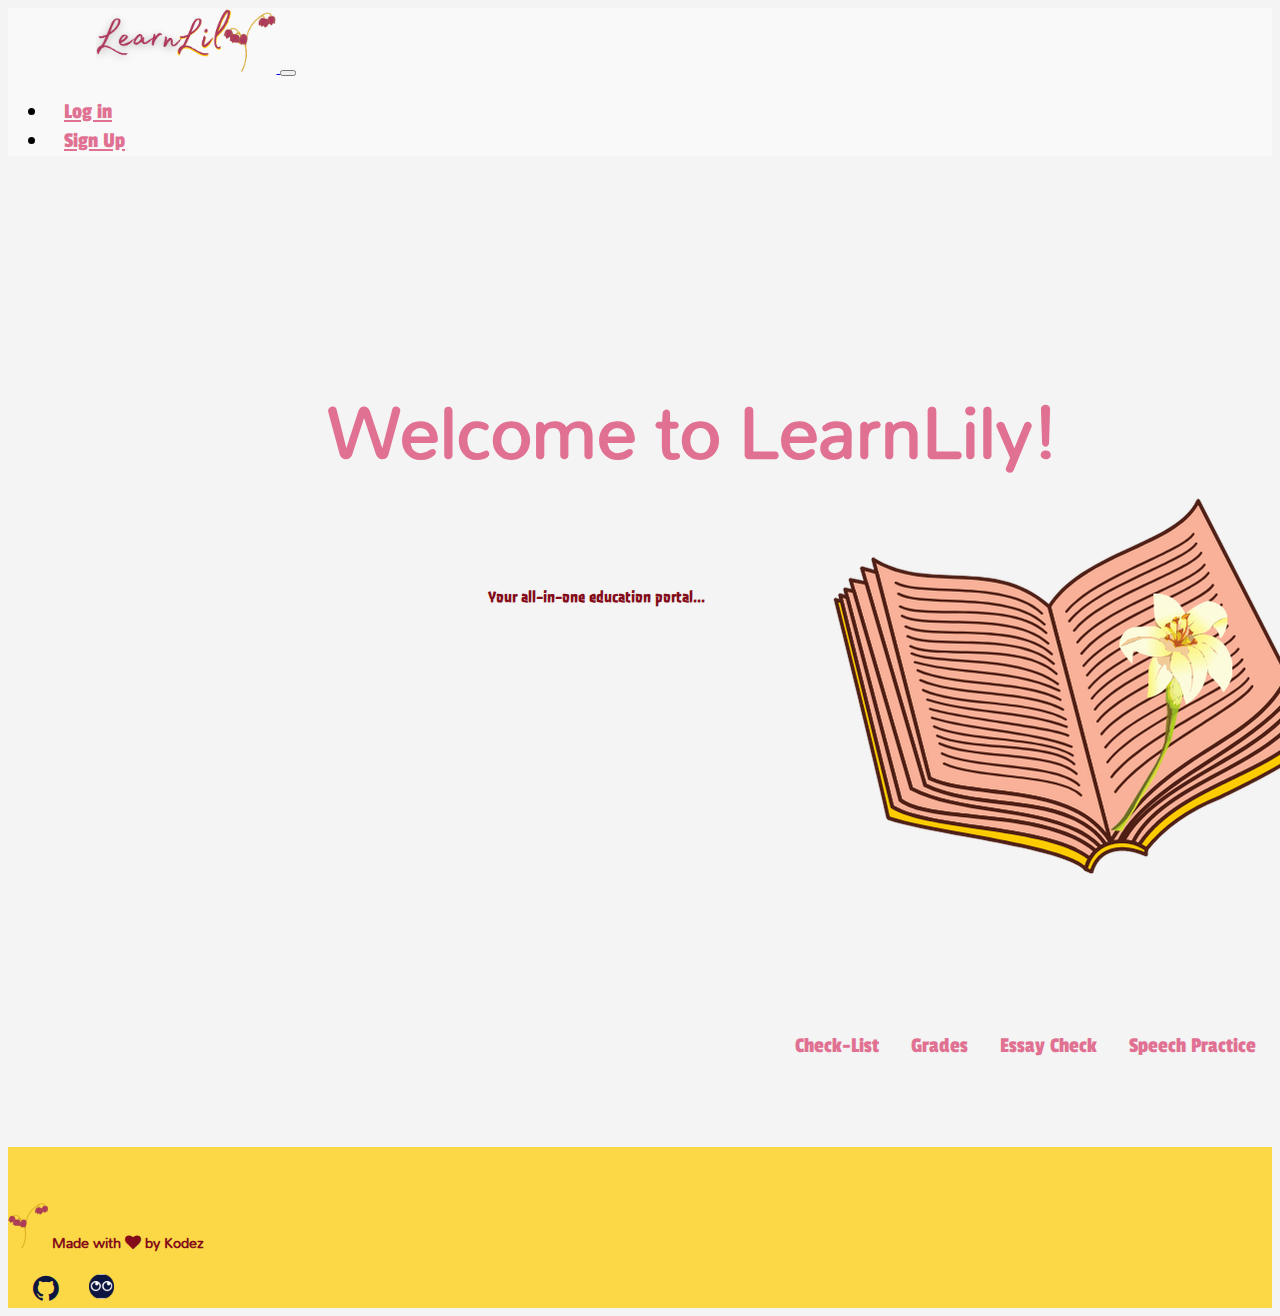
==== index.html @ df014dac "update1.0" ====
<!DOCTYPE html>
<html lang="en">
    <head>
        <!-- Required meta tags -->
        <meta charset="utf-8">
        <meta name="viewport" content="width=device-width, initial-scale=1">
        <meta http-equiv="X-UA-Compatible" content="IE=edge">
    
        <!-- Bootstrap CSS -->
        <link href="https://cdn.jsdelivr.net/npm/bootstrap@5.0.0-beta2/dist/css/bootstrap.min.css" rel="stylesheet" integrity="sha384-BmbxuPwQa2lc/FVzBcNJ7UAyJxM6wuqIj61tLrc4wSX0szH/Ev+nYRRuWlolflfl" crossorigin="anonymous">
    
        <!-- FA CSS -->
        <link href="https://cdnjs.cloudflare.com/ajax/libs/font-awesome/5.10.2/css/all.css" rel="stylesheet">
    
        <!-- Favicon -->
        <link rel="shortcut icon" href="img/favicon.png" type="image/png">
        
        <!-- font-awesome -->
        <link rel="stylesheet" href="https://cdnjs.cloudflare.com/ajax/libs/font-awesome/4.7.0/css/font-awesome.min.css"/>
    
        <!-- Custom CSS -->
        <link rel="stylesheet" href="css/style.css">

        <!-- WOW CSS -->
        <link rel="stylesheet" href="css/animate.css">
            
        <!-- Title of Page -->
        <title>LearnLily</title>
    </head>
    
    <body>

        <!-- Navbar -->
        <nav class="navbar navbar-expand-md navbar-light fixed-top" style="background-color: rgba(255, 255, 255, 0.47) !important;">
            <div class="container-fluid">
                <a class="navbar-brand" href="#">
                    <img src="img/logo.png" width="180" background= "white" text-indent= "-99999px" style="margin-left: 7%;">
                </a>
                <button class="navbar-toggler" type="button" data-bs-toggle="collapse" data-bs-target="#navbarNav" aria-controls="navbarNav" aria-expanded="false" aria-label="Toggle navigation">
                    <span class="navbar-toggler-icon"></span>
                </button>
                <div class="collapse navbar-collapse" id="navbarNav">
                    <ul class="navbar-nav">
                        <li class="nav-item">
                            <a class="nav-link" href="">Log in</a>
                        </li>

                        <li class="nav-item">
                            <a class="nav-link" aria-current="page" href="">Sign Up</a>
                        </li> 
                    </ul>
                </div>
            </div>
        </nav>

        <!-- Section -->
        <section>
            <div class="welcome-text">
                <h1>Welcome to LearnLily!</h1>
                <h4>Your all-in-one education portal...</h4>
            </div>
            <div class="welcome-page-image">
                <img src="/img/welcome.png" alt="Welcome Book">
            </div>
            <div class="website-options">
                <ul class="website-options-list">
                    <li class="options-item">
                        <a class="options-link" aria-current="page" href="">Check-List</a>
                    </li>

                    <li class="options-item">
                        <a class="options-link" aria-current="page" href="">Grades</a>
                    </li>

                    <li class="options-item">
                        <a class="options-link" aria-current="page" href="">Essay Check</a>
                    </li>

                    <li class="options-item">
                        <a class="options-link" aria-current="page" href="">Speech Practice</a>
                    </li>
                </ul>
            </div>
        </section>

        <!-- Footer -->
        <footer>
            <div class="container">
                <div class="row">
                    <div class="col-sm-10 footer-left">
                        <p>
                            <img src="img/favicon.png" style="width: 40px;">  
                            <span style="color: #840C1A; font-weight: 600;">
                                Made with <i class="fa fa-heart" aria-hidden="true"></i> by Kodez
                            </span>
                        </p>        
                    </div>
                    <div class="col-sm-2 footer-right">
                        <a class="footer-link" href="https://github.com/Swatilekha-Roy/LearnLily"><i class="fa fa-github" aria-hidden="true" style="font-size: 30px;"></i> </a>

                        <a class="footer-link" href="https://swatilekharoy.qoom.space/~/LearnLily"><img src="img/qoom.png" style="width: 25px;"></a>
                    </div>
                </div>
            </div>
        </footer>
  

        <!-- JQuery JS -->
        <script src="https://cdnjs.cloudflare.com/ajax/libs/jquery/3.6.0/jquery.js" integrity="sha512-n/4gHW3atM3QqRcbCn6ewmpxcLAHGaDjpEBu4xZd47N0W2oQ+6q7oc3PXstrJYXcbNU1OHdQ1T7pAP+gi5Yu8g==" crossorigin="anonymous"></script>
        
        <!-- Bootstrap JS -->
        <script src="https://cdn.jsdelivr.net/npm/@popperjs/core@2.9.1/dist/umd/popper.min.js" integrity="sha384-SR1sx49pcuLnqZUnnPwx6FCym0wLsk5JZuNx2bPPENzswTNFaQU1RDvt3wT4gWFG" crossorigin="anonymous"></script>
        <script src="https://cdn.jsdelivr.net/npm/bootstrap@5.0.0-beta3/dist/js/bootstrap.min.js" integrity="sha384-j0CNLUeiqtyaRmlzUHCPZ+Gy5fQu0dQ6eZ/xAww941Ai1SxSY+0EQqNXNE6DZiVc" crossorigin="anonymous"></script>
        
        <!-- Custom scripts -->    
        <script type="text/javascript" src="js/script.js"></script>

        <!-- WOW animations -->
        <script type="text/javascript" src="js/wow.min.js"></script>

        <script type="text/javascript">
            new WOW().init();
        </script>

    </body>
</html>
---- css/style.css ----
/* Body styles */
/* Fonts */
@import url('https://fonts.googleapis.com/css2?family=Passion+One&display=swap');
@import url('https://fonts.googleapis.com/css2?family=Mallanna&display=swap');
@import url('https://fonts.googleapis.com/css2?family=Passero+One&display=swap');

html {
    scroll-behavior: smooth;
}

body {
    font-family: 'Mallanna', sans-serif;
    background-color: #F4F4F4;
    text-align: justify;
}

h1,h2 {
    font-family: 'Mallanna', sans-serif;
    color: #E17192;
}

h3,h4,h5,h6 {
    color: #840C1A;
    font-family: 'Passero One', cursive;
}

@media only screen and (max-width: 500px) {
    .main-content {
        margin-left: 5%;
        margin-right: 5%;
    }
}


/* Navbar */
.navbar-nav {
    margin-left: auto;
}

.nav-link {
    color: #E17192 !important;
    font-family: 'Passion One', cursive;
    margin: auto 1rem;
    font-size: 1.4rem;
    font-weight: 400;
}

.nav-link:hover,.nav-link:focus,.nav-link:active {
    color: #BB1646 !important;
}

.nav-link-active {
    color: #BB1646 !important;
}

.navbar-toggler:focus,
.navbar-toggler:active,
.navbar-toggler-icon:focus {
    outline: none;
    box-shadow: none;
}

@media only screen and (max-width: 800px) {
    .nav-item {
        margin-top: 1%;
    }
}


/* Section */
.welcome-text{
    margin-left: 320px;
    margin-top: 200px;
    align-items: center;
}

.welcome-text h1{
    padding-bottom: 30px;
    font-size: 80px;
}

.welcome-text h4{
    margin-left: 160px;
}

.welcome-page-image{
    margin-left: 820px;
    position: relative;
    bottom: 130px;
}

.website-options {
    display: flex;
    flex-flow: row nowrap;
    align-items: center;
    justify-content: center;
}

.website-options-list {
    margin-left: auto;
    display: flex;
    flex-flow: row nowrap;
    align-items: center;
    justify-content: center;
}

.options-item {
    text-decoration: none;
    list-style-type: none;
}

.options-link {
    color: #E17192 !important;
    font-family: 'Passion One', cursive;
    margin: auto 1rem;
    font-size: 1.4rem;
    font-weight: 400;
    text-decoration: none;
}

.options-link:hover,.options-link:focus,.options-link:active {
    color: #BB1646 !important;
}

.options-link-active {
    color: #BB1646 !important;
}

@media only screen and (max-width: 800px) {
    .options-item {
        margin-top: 1%;
    }
}


/* Footer */
footer {
	margin-top: 70px;
	padding: 40px 0 0 0;
    background-color: #ffcc00b6;
	color: #840C1A;
	text-align: left;
}

.footer-right {
	text-align: left;
}

.footer-link {
    text-decoration: none;
    color: #0c1540;
    margin-left: 2%;
    font-weight: 600;
}

.footer-link:hover,.footer-link:active,.footer-link:focus {
    color: #0c1540;
}

@media only screen and (max-width: 768px) {
    .footer-right {
        margin-left: 2%;
        margin-bottom: 3%;
    }
}


/* Scroll to top arrow */
#return-to-top {
    position: fixed;
    bottom: 20px;
    left: 20px;
    background: #ffcc00b6;
    width: 50px;
    height: 50px;
    display: block;
    text-decoration: none;
    -webkit-border-radius: 35px;
    -moz-border-radius: 35px;
    border-radius: 35px;
    display: none;
    -webkit-transition: all 0.3s linear;
    -moz-transition: all 0.3s ease;
    -ms-transition: all 0.3s ease;
    -o-transition: all 0.3s ease;
    transition: all 0.3s ease;
}

#return-to-top i {
    color: #BB1646;
    margin: 0;
    position: relative;
    right: 16px;
    top: 13px;
    font-size: 19px;
    -webkit-transition: all 0.3s ease;
    -moz-transition: all 0.3s ease;
    -ms-transition: all 0.3s ease;
    -o-transition: all 0.3s ease;
    transition: all 0.3s ease;
}

#return-to-top:hover {
    background: #E17192;
}

#return-to-top:hover i {
    color: #BB1646;
    top: 5px;
}


/* Top content responsive */
.top-con {
    margin-top: 12%;
}

@media screen and (max-width: 1200px)
{
    .top-con {
        margin-top: 20%;
    }
}

@media screen and (max-width: 1200px)
{
    .top-con {
        margin-top: 30%;
    }
}
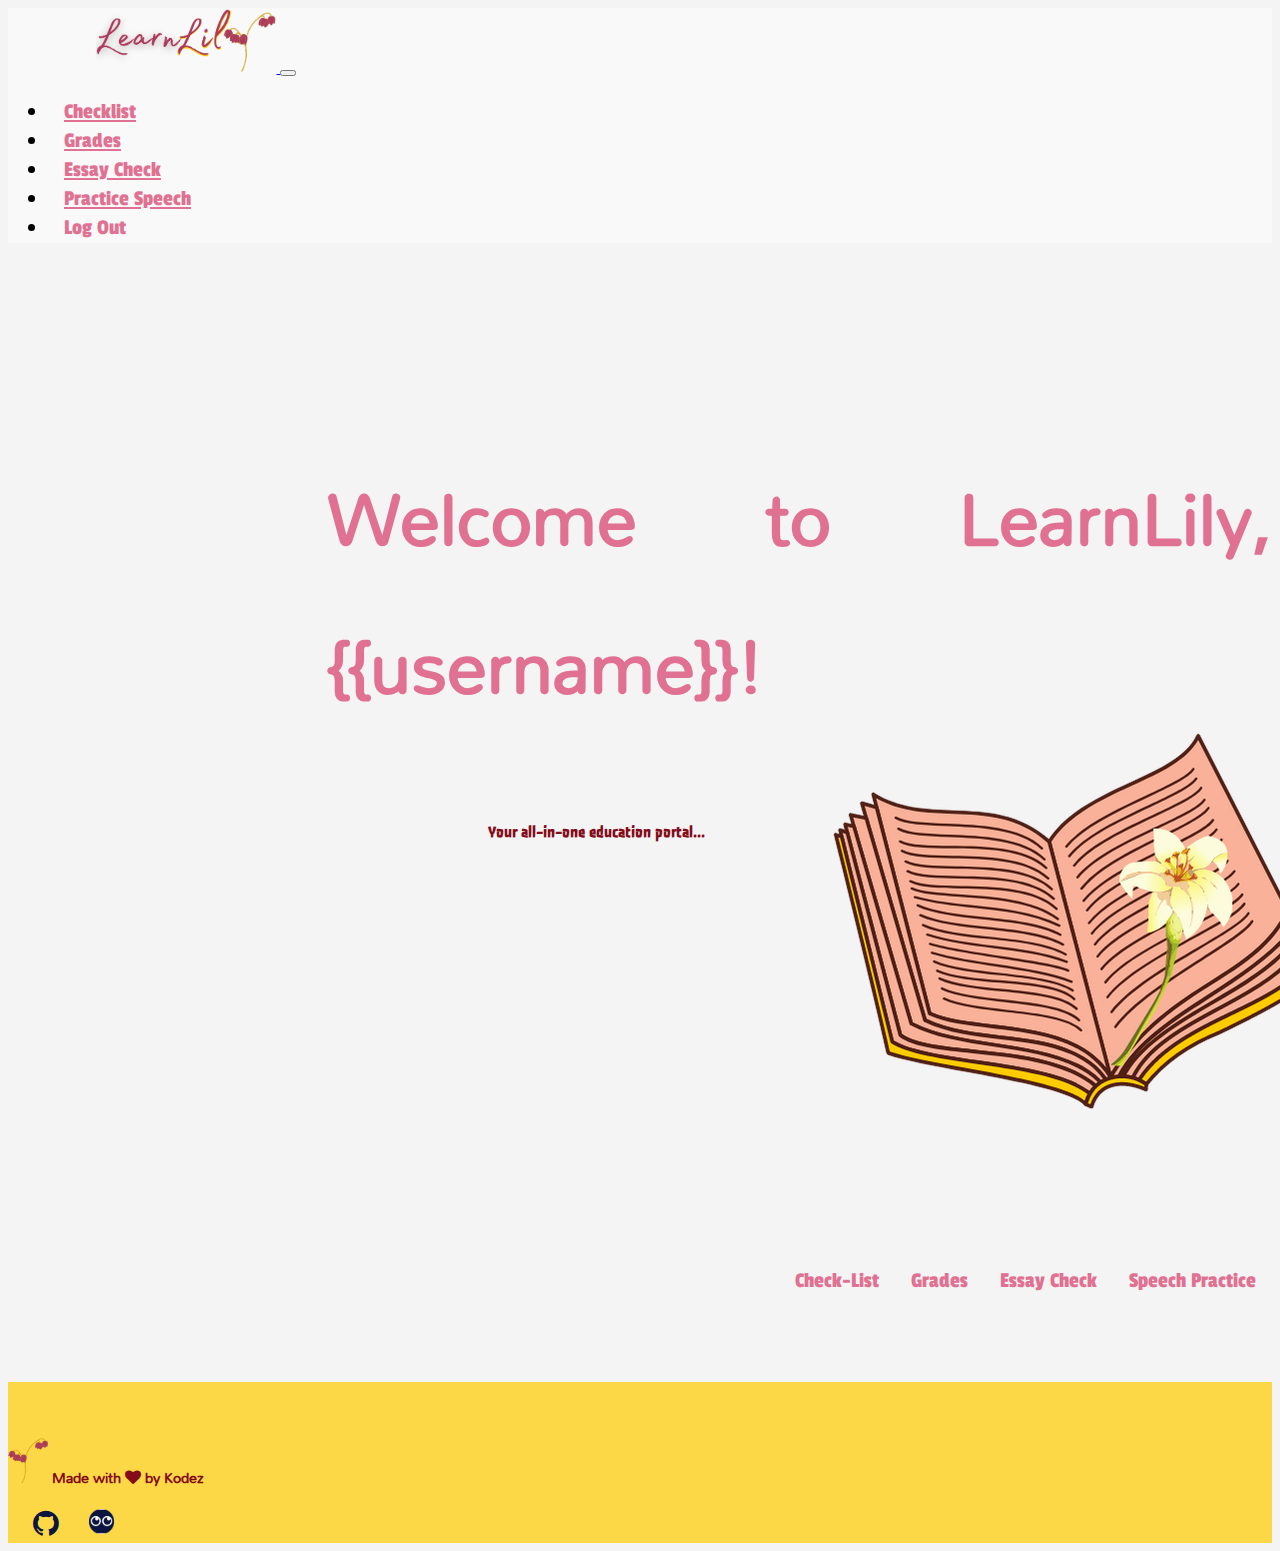
==== commit ca6c8f41: "Log in system added" ====
--- a/index.html
+++ b/index.html
@@ -41,13 +41,25 @@
                 </button>
                 <div class="collapse navbar-collapse" id="navbarNav">
                     <ul class="navbar-nav">
-                        <li class="nav-item">
-                            <a class="nav-link" href="">Log in</a>
+                    	<li class="nav-item">
+                            <a class="nav-link" href="checklist.html">Checklist</a>
                         </li>
 
                         <li class="nav-item">
-                            <a class="nav-link" aria-current="page" href="">Sign Up</a>
+                            <a class="nav-link" aria-current="page" href="grades.html">Grades</a>
                         </li> 
+
+                        <li class="nav-item">
+                            <a class="nav-link" aria-current="page" href="essay.html">Essay Check</a>
+                        </li> 
+
+                        <li class="nav-item">
+                            <a class="nav-link" aria-current="page" href="speech.html">Practice Speech</a>
+                        </li> 
+                        
+                        <li class="nav-item">
+                            <a class="nav-link" aria-current="page" onclick='logout()' style="cursor: pointer;">Log Out</a>
+                        </li>
                     </ul>
                 </div>
             </div>
@@ -56,11 +68,11 @@
         <!-- Section -->
         <section>
             <div class="welcome-text">
-                <h1>Welcome to LearnLily!</h1>
+                <h1>Welcome to LearnLily, {{username}}!</h1>
                 <h4>Your all-in-one education portal...</h4>
             </div>
             <div class="welcome-page-image">
-                <img src="/img/welcome.png" alt="Welcome Book">
+                <img src="img/welcome.png" alt="Welcome Book">
             </div>
             <div class="website-options">
                 <ul class="website-options-list">
@@ -123,4 +135,4 @@
         </script>
 
     </body>
-</html>
+</html>--- a/css/style.css
+++ b/css/style.css
@@ -132,6 +132,79 @@
     }
 }
 
+#checklist-text {
+    margin-top: 200px;
+    margin-left: 50px;
+}
+
+#checklist-page-image {
+    margin-left: 820px;
+    margin-top: 300px;
+}
+
+#reminder-button {
+    background-color: #BB1646;
+    border: none;
+    color: white;
+    padding: 15px 32px;
+    text-align: center;
+    text-decoration: none;
+    display: inline-block;
+    font-size: 22px;
+    font-family: 'Passero One', cursive;
+    margin: 4px 2px;
+    cursor: pointer;
+}
+
+#grade-text {
+    font-size: 100px;
+    margin-left: 485px;
+    margin-top: 150px;
+}
+
+#grades-table {
+    margin-left: 80px;
+    margin-top: 50px;
+}
+
+table {
+    font-family: 'Mallanna', sans-serif;
+    border-collapse: collapse;
+    width: 60%;
+  }
+  
+td, th {
+    border: 1px solid #dddddd;
+    text-align: center;
+    padding: 30px;
+  }
+
+th {
+    font-size: 22px;
+    color: #840C1A;
+}
+  
+tr:nth-child(even) {
+    background-color: #dddddd;
+  }
+
+#grades-page-image {
+    width: 30%;
+    margin-left: 888px;
+    margin-top: 300px;
+    position: relative;
+    bottom: 700px;
+}
+
+#essay-text {
+    margin-left: 50px;
+}
+
+#essay-page-image {
+    margin-left: 50px;
+    position: relative;
+    top: 200px;
+}
 
 /* Footer */
 footer {
@@ -228,3 +301,9 @@
         margin-top: 30%;
     }
 }
+
+
+/* Remove horizontal scroll */
+html {
+	overflow-x: hidden;
+}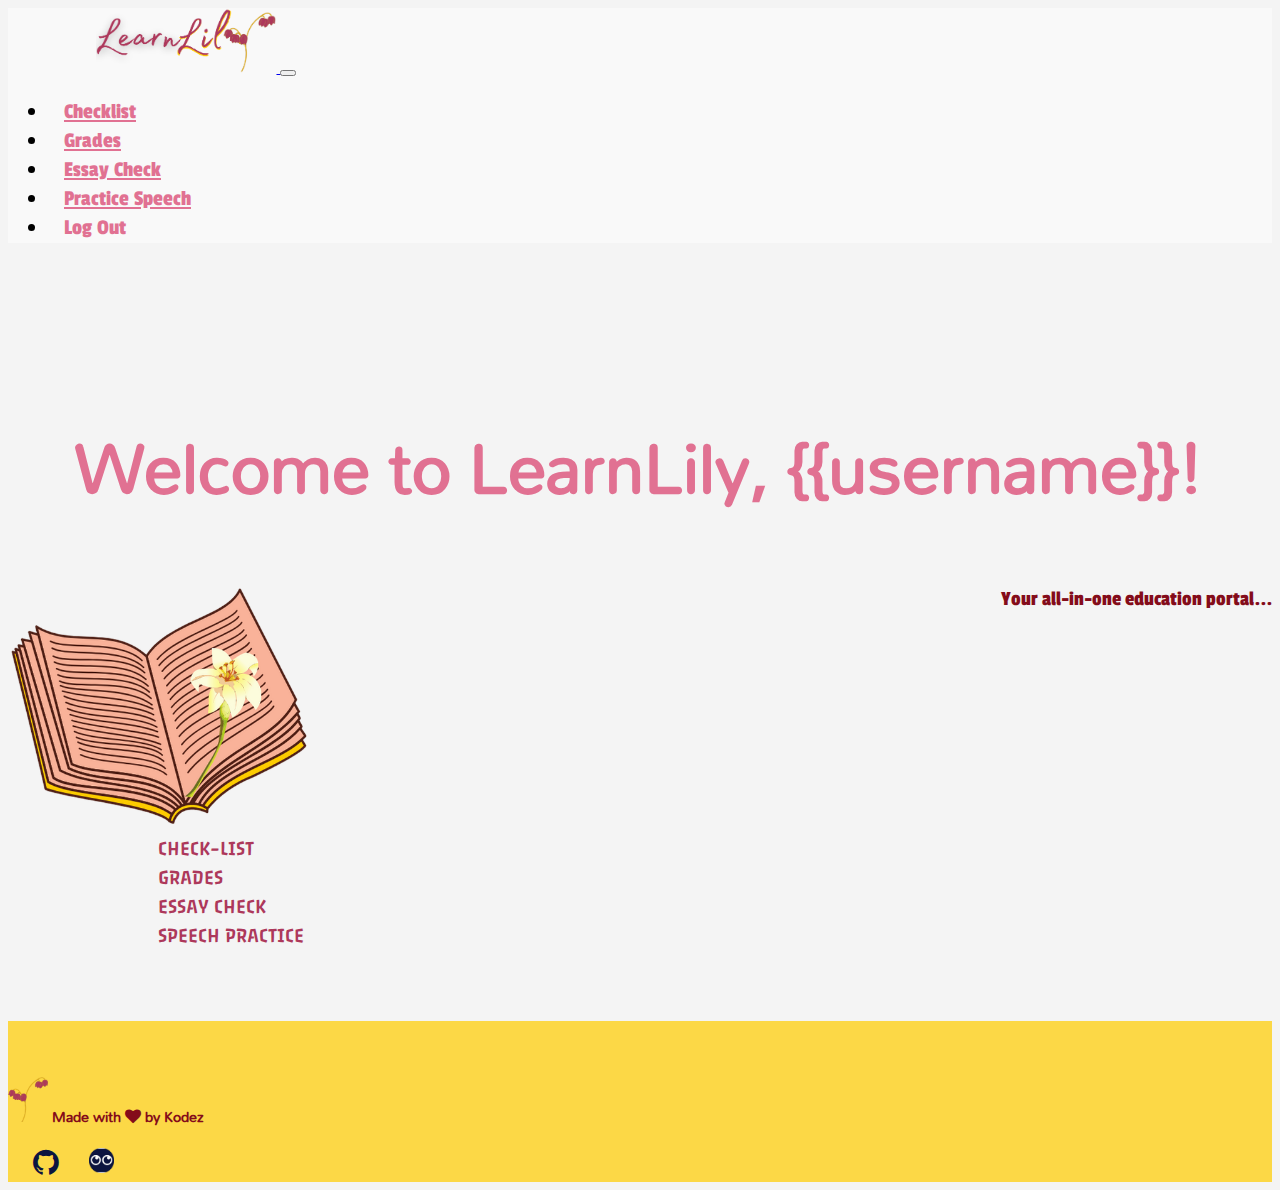
==== commit fcb4247b: "landpage improved" ====
--- a/index.html
+++ b/index.html
@@ -65,35 +65,44 @@
             </div>
         </nav>
 
-        <!-- Section -->
-        <section>
-            <div class="welcome-text">
-                <h1>Welcome to LearnLily, {{username}}!</h1>
-                <h4>Your all-in-one education portal...</h4>
+        <!-- Heading -->
+        <div class="container top-con wow fadeInLeft">
+            <div class="row">
+                <h1 style="font-size: 4.8em;">Welcome to LearnLily, {{username}}!</h1>
             </div>
-            <div class="welcome-page-image">
-                <img src="img/welcome.png" alt="Welcome Book">
+        </div>
+
+        <!-- Homepage section -->
+        <div class="container">
+            <div class="row">
+                <div class="col-md-7">
+                    <span class="welcome-text">
+                        Your all-in-one education portal...
+                    </span>
+                </div>
+                <div class="col-md-3 col-offset-2 wow fadeInRight">
+                    <img class="welcome-img" src="img/welcome.png" />
+                </div>
             </div>
-            <div class="website-options">
-                <ul class="website-options-list">
-                    <li class="options-item">
-                        <a class="options-link" aria-current="page" href="">Check-List</a>
-                    </li>
+        </div>
 
-                    <li class="options-item">
-                        <a class="options-link" aria-current="page" href="">Grades</a>
-                    </li>
-
-                    <li class="options-item">
-                        <a class="options-link" aria-current="page" href="">Essay Check</a>
-                    </li>
-
-                    <li class="options-item">
-                        <a class="options-link" aria-current="page" href="">Speech Practice</a>
-                    </li>
-                </ul>
+        <!-- Option non-links -->
+        <div class="container">
+            <div class="row" style="margin-left: 150px;">
+                <div class="col-xs-6 col-md-3">
+                    <a href="checklist.html" style="text-decoration: none;"><span class="opt-nonlink">CHECK-LIST</span></a>
+                </div>
+                <div class="col-xs-6 col-md-3">
+                    <a href="grades.html" style="text-decoration: none;"><span class="opt-nonlink">GRADES</span></a>
+                </div>
+                <div class="col-xs-6 col-md-3">
+                    <a href="essay.html" style="text-decoration: none;"><span class="opt-nonlink">ESSAY CHECK</span></a>
+                </div>
+                <div class="col-xs-6 col-md-3">
+                    <a href="speech.html" style="text-decoration: none;"><span class="opt-nonlink">SPEECH PRACTICE</span></a>
+                </div>
             </div>
-        </section>
+        </div>
 
         <!-- Footer -->
         <footer>
--- a/css/style.css
+++ b/css/style.css
@@ -16,6 +16,7 @@
 
 h1,h2 {
     font-family: 'Mallanna', sans-serif;
+    text-align: center;
     color: #E17192;
 }
 
@@ -68,7 +69,7 @@
 
 
 /* Section */
-.welcome-text{
+/*.welcome-text{
     margin-left: 320px;
     margin-top: 200px;
     align-items: center;
@@ -130,7 +131,43 @@
     .options-item {
         margin-top: 1%;
     }
-}
+}*/
+
+/* Homepage and landpage */
+.welcome-text {
+    font-family: 'Passion One', cursive;
+    font-size: 1.3rem;
+    color: #840C1A;
+    font-weight: 200 !important;
+    float: right;
+}
+
+.welcome-img {
+    width: 300px;
+}
+
+.opt-nonlink {
+    color: #AD385B !important;
+    font-family: 'Passero One', cursive;
+    font-size: 1.3rem;
+    text-decoration: none !important;
+    font-weight: 400;
+    text-decoration: none;
+}
+
+@media only screen and (max-width: 768px)
+{
+    .welcome-text {
+        float: none !important;
+        margin-left: 20px;
+    }
+
+    .welcome-img {
+        width: 210px;
+    }
+}
+
+
 
 #checklist-text {
     margin-top: 200px;
@@ -205,6 +242,8 @@
     position: relative;
     top: 200px;
 }
+
+
 
 /* Footer */
 footer {
@@ -291,11 +330,11 @@
 @media screen and (max-width: 1200px)
 {
     .top-con {
-        margin-top: 20%;
-    }
-}
-
-@media screen and (max-width: 1200px)
+        margin-top: 15%;
+    }
+}
+
+@media screen and (max-width: 600px)
 {
     .top-con {
         margin-top: 30%;
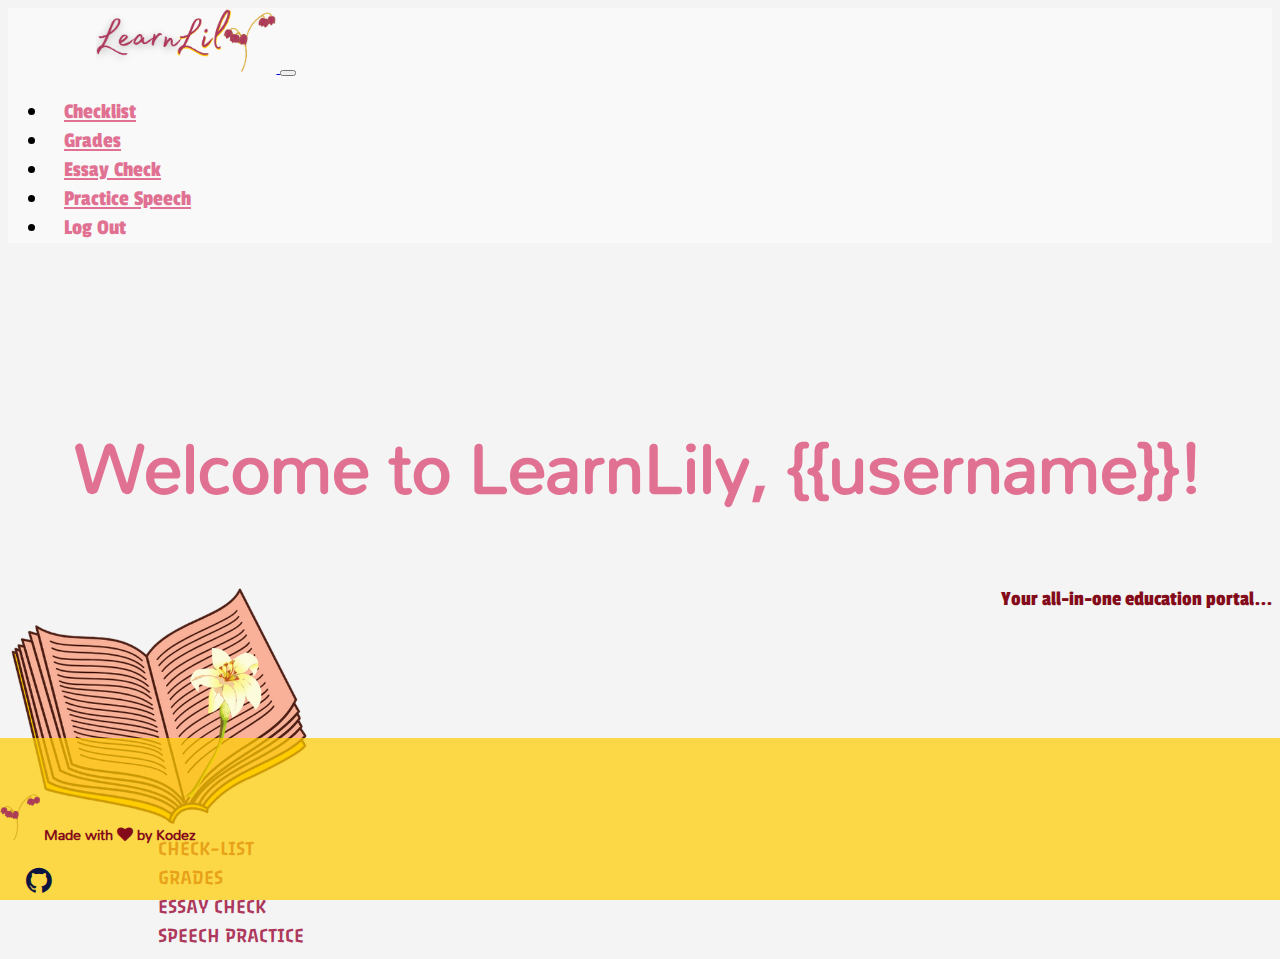
==== commit 8cc2aaea: "login sign up pages" ====
--- a/index.html
+++ b/index.html
@@ -105,7 +105,7 @@
         </div>
 
         <!-- Footer -->
-        <footer>
+        <footer class="footer-sticky">
             <div class="container">
                 <div class="row">
                     <div class="col-sm-10 footer-left">
@@ -119,7 +119,7 @@
                     <div class="col-sm-2 footer-right">
                         <a class="footer-link" href="https://github.com/Swatilekha-Roy/LearnLily"><i class="fa fa-github" aria-hidden="true" style="font-size: 30px;"></i> </a>
 
-                        <a class="footer-link" href="https://swatilekharoy.qoom.space/~/LearnLily"><img src="img/qoom.png" style="width: 25px;"></a>
+                        <!-- <a class="footer-link" href="https://swatilekharoy.qoom.space/~/LearnLily"><img src="img/qoom.png" style="width: 25px;"></a> -->
                     </div>
                 </div>
             </div>
--- a/css/style.css
+++ b/css/style.css
@@ -67,71 +67,6 @@
     }
 }
 
-
-/* Section */
-/*.welcome-text{
-    margin-left: 320px;
-    margin-top: 200px;
-    align-items: center;
-}
-
-.welcome-text h1{
-    padding-bottom: 30px;
-    font-size: 80px;
-}
-
-.welcome-text h4{
-    margin-left: 160px;
-}
-
-.welcome-page-image{
-    margin-left: 820px;
-    position: relative;
-    bottom: 130px;
-}
-
-.website-options {
-    display: flex;
-    flex-flow: row nowrap;
-    align-items: center;
-    justify-content: center;
-}
-
-.website-options-list {
-    margin-left: auto;
-    display: flex;
-    flex-flow: row nowrap;
-    align-items: center;
-    justify-content: center;
-}
-
-.options-item {
-    text-decoration: none;
-    list-style-type: none;
-}
-
-.options-link {
-    color: #E17192 !important;
-    font-family: 'Passion One', cursive;
-    margin: auto 1rem;
-    font-size: 1.4rem;
-    font-weight: 400;
-    text-decoration: none;
-}
-
-.options-link:hover,.options-link:focus,.options-link:active {
-    color: #BB1646 !important;
-}
-
-.options-link-active {
-    color: #BB1646 !important;
-}
-
-@media only screen and (max-width: 800px) {
-    .options-item {
-        margin-top: 1%;
-    }
-}*/
 
 /* Homepage and landpage */
 .welcome-text {
@@ -165,6 +100,64 @@
     .welcome-img {
         width: 210px;
     }
+}
+
+
+
+/* Sign up and log in forms */
+.signupform {
+    width: 80%;
+    margin-left: 10%;
+}
+
+.form-control {
+    background-color: #ffcc0067 !important;
+}
+
+.form-control:active,.form-control:focus {
+    border: 1px solid #f8e005;   
+}
+
+label {
+    font-family: 'Passero One', cursive;
+    color: #BB1646;
+    font-size: 1.2rem;
+    font-weight: 500;
+}
+
+textarea:focus, 
+textarea.form-control:focus, 
+input.form-control:focus, 
+input[type=text]:focus, 
+input[type=password]:focus, 
+input[type=email]:focus, 
+input[type=number]:focus, 
+[type=text].form-control:focus, 
+[type=password].form-control:focus, 
+[type=email].form-control:focus, 
+[type=tel].form-control:focus, 
+[contenteditable].form-control:focus {
+  box-shadow: inset 0 -1px 0 #ddd;
+  outline: none !important;
+}
+
+.signupbtn {
+    float: right;
+    background-color: #AD385B;
+    color: white;
+    outline: none !important;
+    border: none !important;
+    border-radius: 25px;
+    font-size: 1.3rem;
+    font-family: 'Passero One', cursive;
+    font-weight: 500;
+    padding: 1% 5%;
+}
+
+.signupbtn:hover,.signupbtn:active,.signupbtn:focus {
+    background-color: #922b48;
+    outline: none !important;
+    border: none !important;
 }
 
 
@@ -252,6 +245,13 @@
     background-color: #ffcc00b6;
 	color: #840C1A;
 	text-align: left;
+}
+
+.footer-sticky {
+    position: absolute;
+    left: 0;
+    bottom: 0;
+    width: 100%;
 }
 
 .footer-right {
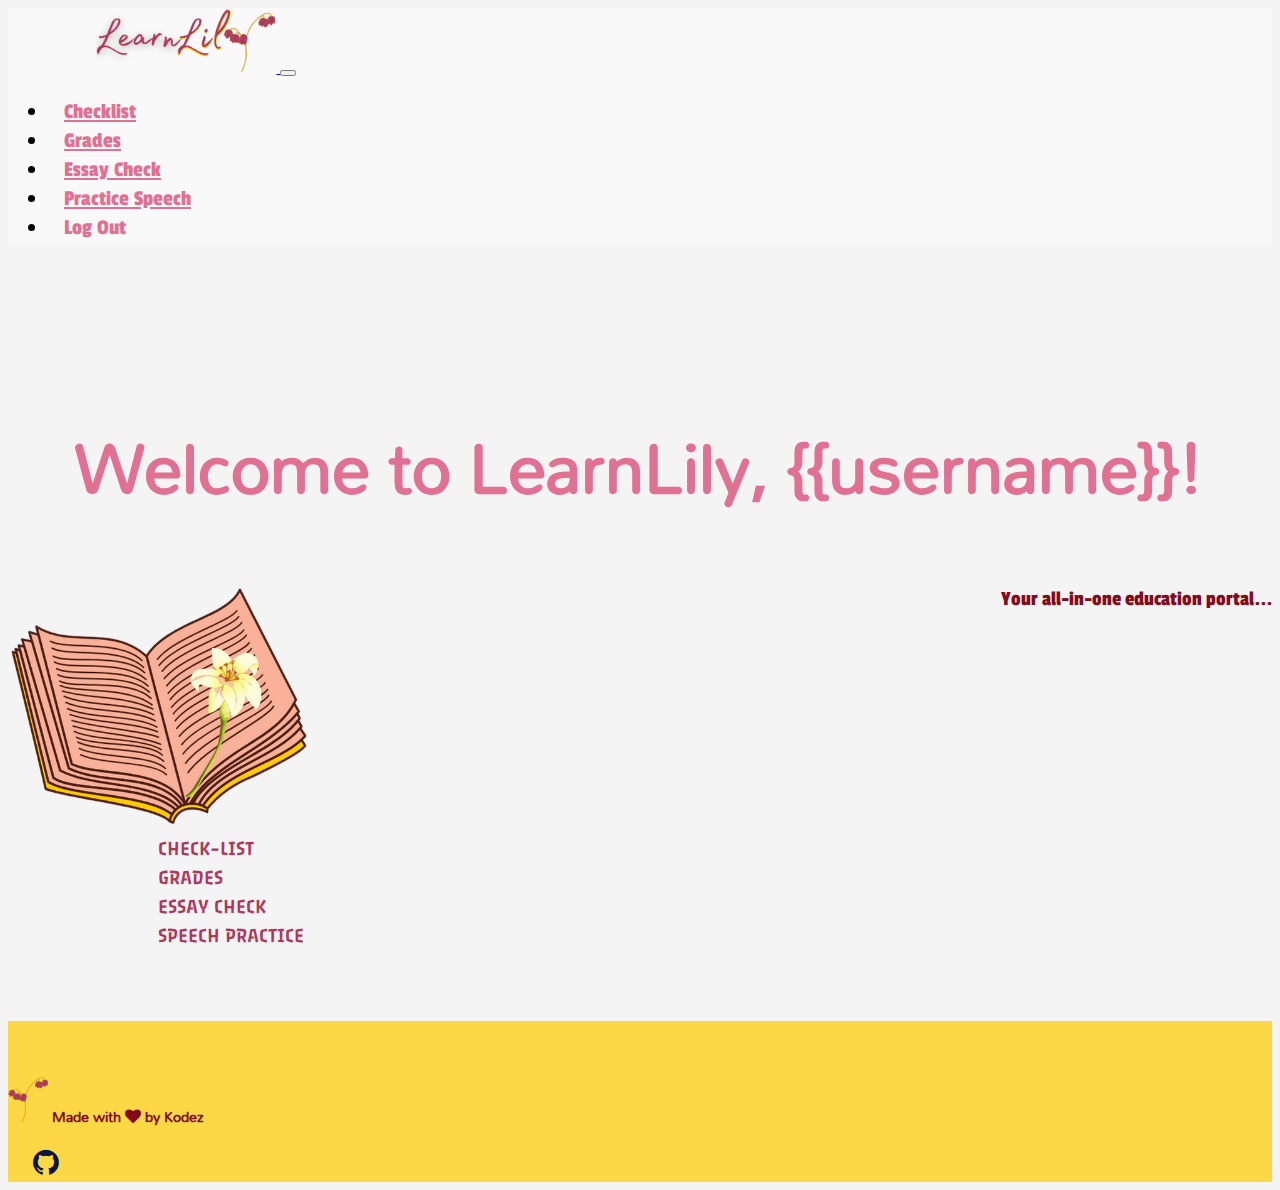
==== commit c2decf5a: "fixed scroll up button" ====
--- a/index.html
+++ b/index.html
@@ -105,7 +105,7 @@
         </div>
 
         <!-- Footer -->
-        <footer class="footer-sticky">
+        <footer>
             <div class="container">
                 <div class="row">
                     <div class="col-sm-10 footer-left">
--- a/css/style.css
+++ b/css/style.css
@@ -303,6 +303,7 @@
     margin: 0;
     position: relative;
     right: 16px;
+    left: 16px;
     top: 13px;
     font-size: 19px;
     -webkit-transition: all 0.3s ease;
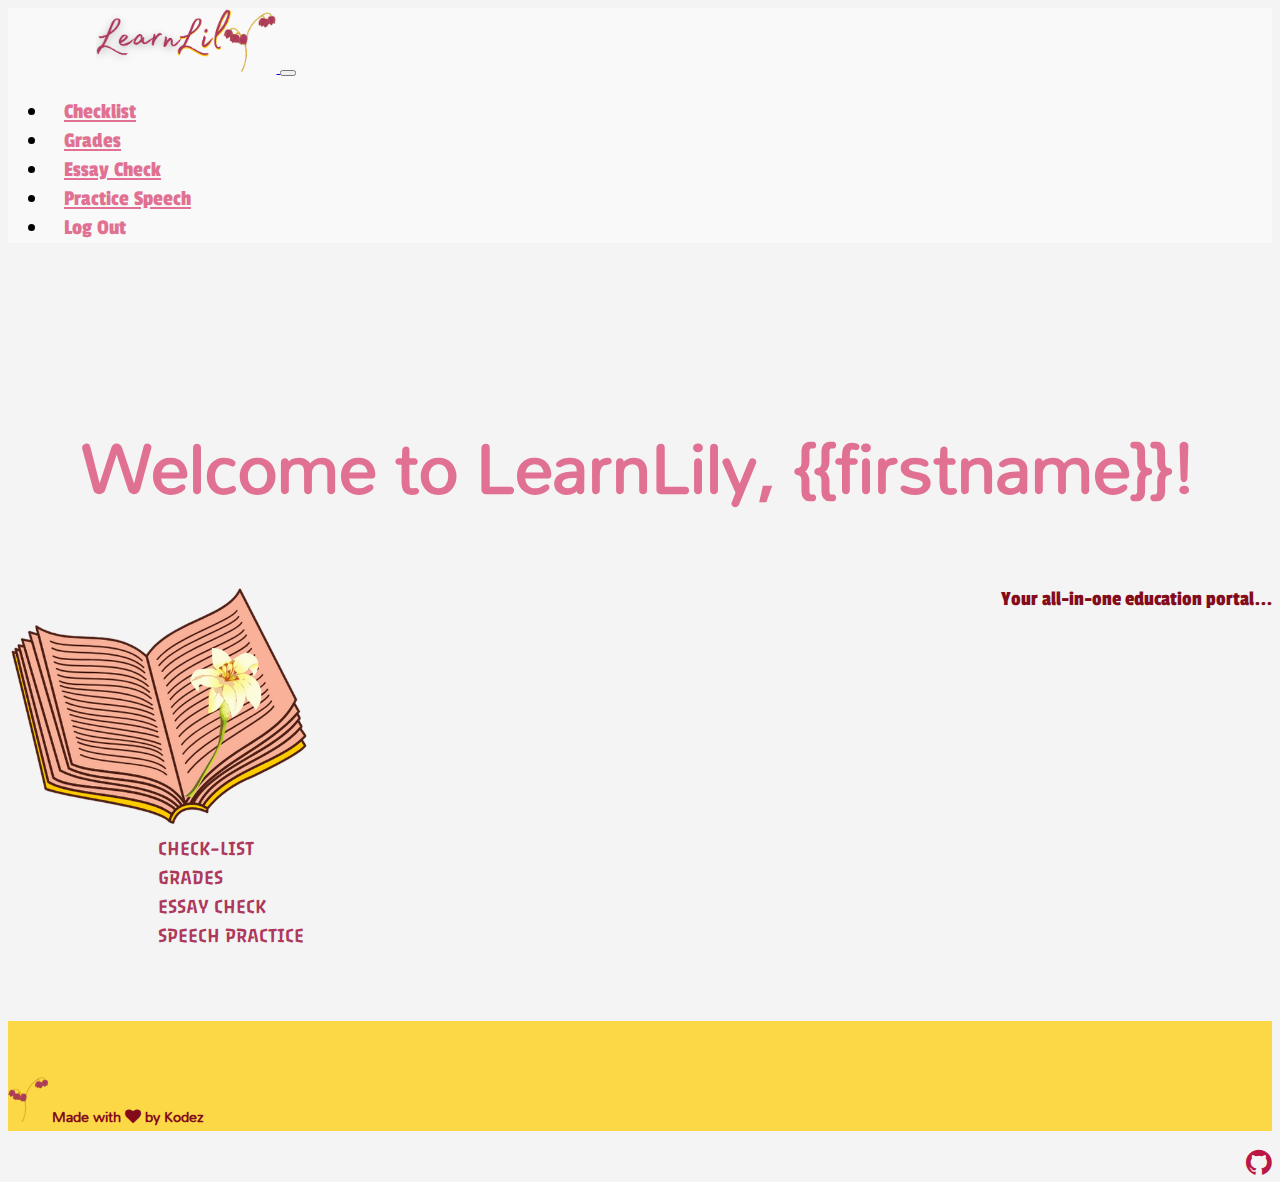
==== commit db2c6a88: "sign up full name change" ====
--- a/index.html
+++ b/index.html
@@ -68,7 +68,7 @@
         <!-- Heading -->
         <div class="container top-con wow fadeInLeft">
             <div class="row">
-                <h1 style="font-size: 4.8em;">Welcome to LearnLily, {{username}}!</h1>
+                <h1 style="font-size: 4.8em;">Welcome to LearnLily, {{firstname}}!</h1>
             </div>
         </div>
 
--- a/css/style.css
+++ b/css/style.css
@@ -139,6 +139,7 @@
 [contenteditable].form-control:focus {
   box-shadow: inset 0 -1px 0 #ddd;
   outline: none !important;
+  background-color: #ffcc008a !important;
 }
 
 .signupbtn {
@@ -152,9 +153,34 @@
     font-family: 'Passero One', cursive;
     font-weight: 500;
     padding: 1% 5%;
+    box-shadow: 0px 6px 7px rgba(0, 0, 0, 0.25);
 }
 
 .signupbtn:hover,.signupbtn:active,.signupbtn:focus {
+    background-color: #922b48;
+    outline: none !important;
+    border: none !important;
+}
+
+
+
+/* Big buttons */
+.bigbtn {
+    background-color: #AD385B;
+    color: white;
+    outline: none !important;
+    border: none !important;
+    border-radius: 30px;
+    font-size: 1.3rem;
+    font-family: 'Passero One', cursive;
+    font-weight: 500;
+    padding: 2% 6%;
+    box-shadow: 6px 6px 25px 3px rgb(174, 141, 141);
+    -webkit-box-shadow: 6px 6px 25px 3px rgb(174, 141, 141);
+    -moz-box-shadow: 6px 6px 25px 3px rgb(174, 141, 141);
+}
+
+.bigbtn:hover,.bigbtn:active,.bigbtn:focus {
     background-color: #922b48;
     outline: none !important;
     border: none !important;
@@ -260,13 +286,14 @@
 
 .footer-link {
     text-decoration: none;
-    color: #0c1540;
+    color: #BB1646;
     margin-left: 2%;
+    float: right;
     font-weight: 600;
 }
 
 .footer-link:hover,.footer-link:active,.footer-link:focus {
-    color: #0c1540;
+    color: #8d1033;
 }
 
 @media only screen and (max-width: 768px) {
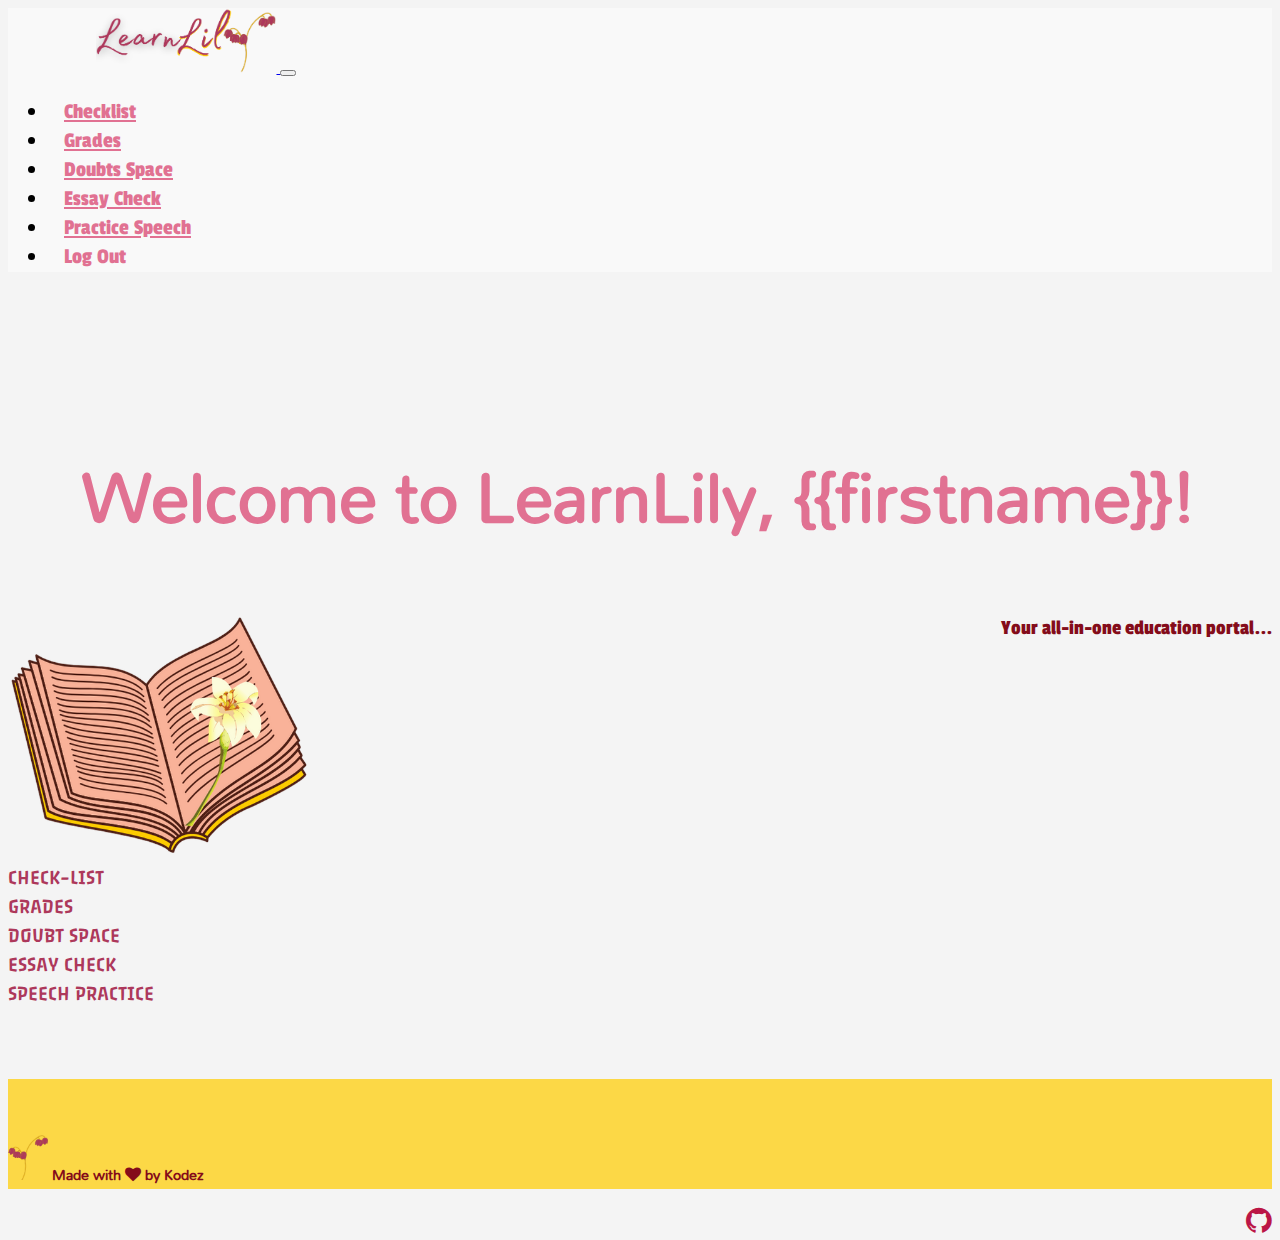
==== commit 58872a1e: "added doubt page" ====
--- a/index.html
+++ b/index.html
@@ -42,19 +42,23 @@
                 <div class="collapse navbar-collapse" id="navbarNav">
                     <ul class="navbar-nav">
                     	<li class="nav-item">
-                            <a class="nav-link" href="checklist.html">Checklist</a>
+                            <a class="nav-link" href="checklist">Checklist</a>
                         </li>
 
                         <li class="nav-item">
-                            <a class="nav-link" aria-current="page" href="grades.html">Grades</a>
+                            <a class="nav-link" aria-current="page" href="grades">Grades</a>
+                        </li> 
+                        
+                        <li class="nav-item">
+                            <a class="nav-link" aria-current="page" href="doubts">Doubts Space</a>
                         </li> 
 
                         <li class="nav-item">
-                            <a class="nav-link" aria-current="page" href="essay.html">Essay Check</a>
+                            <a class="nav-link" aria-current="page" href="essay">Essay Check</a>
                         </li> 
 
                         <li class="nav-item">
-                            <a class="nav-link" aria-current="page" href="speech.html">Practice Speech</a>
+                            <a class="nav-link" aria-current="page" href="speech">Practice Speech</a>
                         </li> 
                         
                         <li class="nav-item">
@@ -88,18 +92,21 @@
 
         <!-- Option non-links -->
         <div class="container">
-            <div class="row" style="margin-left: 150px;">
-                <div class="col-xs-6 col-md-3">
-                    <a href="checklist.html" style="text-decoration: none;"><span class="opt-nonlink">CHECK-LIST</span></a>
+            <div class="row" style="margin: auto; align-items: center; justify-content: center;">
+                <div class="col-xs-4 col-md-2">
+                    <a href="checklist" style="text-decoration: none;"><span class="opt-nonlink">CHECK-LIST</span></a>
                 </div>
-                <div class="col-xs-6 col-md-3">
-                    <a href="grades.html" style="text-decoration: none;"><span class="opt-nonlink">GRADES</span></a>
+                <div class="col-xs-4 col-md-2">
+                    <a href="grades" style="text-decoration: none;"><span class="opt-nonlink">GRADES</span></a>
                 </div>
-                <div class="col-xs-6 col-md-3">
-                    <a href="essay.html" style="text-decoration: none;"><span class="opt-nonlink">ESSAY CHECK</span></a>
+                <div class="col-xs-4 col-md-2">
+                    <a href="doubts" style="text-decoration: none;"><span class="opt-nonlink">DOUBT SPACE</span></a>
                 </div>
-                <div class="col-xs-6 col-md-3">
-                    <a href="speech.html" style="text-decoration: none;"><span class="opt-nonlink">SPEECH PRACTICE</span></a>
+                <div class="col-xs-4 col-md-2">
+                    <a href="essay" style="text-decoration: none;"><span class="opt-nonlink">ESSAY CHECK</span></a>
+                </div>
+                <div class="col-xs-4 col-md-2">
+                    <a href="speech" style="text-decoration: none;"><span class="opt-nonlink">SPEECH PRACTICE</span></a>
                 </div>
             </div>
         </div>
@@ -137,7 +144,7 @@
         <script type="text/javascript" src="js/script.js"></script>
 
         <!-- WOW animations -->
-        <script type="text/javascript" src="js/wow.min.js"></script>
+        <script type="text/javascript" src="js/wow/wow.min.js"></script>
 
         <script type="text/javascript">
             new WOW().init();
--- a/css/style.css
+++ b/css/style.css
@@ -20,6 +20,10 @@
     color: #E17192;
 }
 
+h2 {
+    font-size: 2.5rem;
+}
+
 h3,h4,h5,h6 {
     color: #840C1A;
     font-family: 'Passero One', cursive;
@@ -31,6 +35,7 @@
         margin-right: 5%;
     }
 }
+
 
 
 /* Navbar */
@@ -68,97 +73,23 @@
 }
 
 
-/* Homepage and landpage */
-.welcome-text {
-    font-family: 'Passion One', cursive;
-    font-size: 1.3rem;
-    color: #840C1A;
-    font-weight: 200 !important;
-    float: right;
-}
-
-.welcome-img {
-    width: 300px;
-}
-
-.opt-nonlink {
-    color: #AD385B !important;
-    font-family: 'Passero One', cursive;
-    font-size: 1.3rem;
-    text-decoration: none !important;
-    font-weight: 400;
-    text-decoration: none;
-}
-
-@media only screen and (max-width: 768px)
-{
-    .welcome-text {
-        float: none !important;
-        margin-left: 20px;
-    }
-
-    .welcome-img {
-        width: 210px;
-    }
-}
-
-
-
-/* Sign up and log in forms */
-.signupform {
-    width: 80%;
-    margin-left: 10%;
-}
-
-.form-control {
-    background-color: #ffcc0067 !important;
-}
-
-.form-control:active,.form-control:focus {
-    border: 1px solid #f8e005;   
-}
-
-label {
-    font-family: 'Passero One', cursive;
-    color: #BB1646;
-    font-size: 1.2rem;
-    font-weight: 500;
-}
-
-textarea:focus, 
-textarea.form-control:focus, 
-input.form-control:focus, 
-input[type=text]:focus, 
-input[type=password]:focus, 
-input[type=email]:focus, 
-input[type=number]:focus, 
-[type=text].form-control:focus, 
-[type=password].form-control:focus, 
-[type=email].form-control:focus, 
-[type=tel].form-control:focus, 
-[contenteditable].form-control:focus {
-  box-shadow: inset 0 -1px 0 #ddd;
-  outline: none !important;
-  background-color: #ffcc008a !important;
-}
-
-.signupbtn {
-    float: right;
+
+/* Small buttons */
+.small-btn {
     background-color: #AD385B;
     color: white;
     outline: none !important;
     border: none !important;
-    border-radius: 25px;
-    font-size: 1.3rem;
-    font-family: 'Passero One', cursive;
+    border-radius: 30px;
+    float: right;
+    font-size: 1.1rem;
     font-weight: 500;
-    padding: 1% 5%;
-    box-shadow: 0px 6px 7px rgba(0, 0, 0, 0.25);
-}
-
-.signupbtn:hover,.signupbtn:active,.signupbtn:focus {
+}
+
+.small-btn:hover,.small-btn:active,.small-btn:focus {
     background-color: #922b48;
     outline: none !important;
+    box-shadow: none !important;
     border: none !important;
 }
 
@@ -183,83 +114,8 @@
 .bigbtn:hover,.bigbtn:active,.bigbtn:focus {
     background-color: #922b48;
     outline: none !important;
-    border: none !important;
-}
-
-
-
-#checklist-text {
-    margin-top: 200px;
-    margin-left: 50px;
-}
-
-#checklist-page-image {
-    margin-left: 820px;
-    margin-top: 300px;
-}
-
-#reminder-button {
-    background-color: #BB1646;
-    border: none;
-    color: white;
-    padding: 15px 32px;
-    text-align: center;
-    text-decoration: none;
-    display: inline-block;
-    font-size: 22px;
-    font-family: 'Passero One', cursive;
-    margin: 4px 2px;
-    cursor: pointer;
-}
-
-#grade-text {
-    font-size: 100px;
-    margin-left: 485px;
-    margin-top: 150px;
-}
-
-#grades-table {
-    margin-left: 80px;
-    margin-top: 50px;
-}
-
-table {
-    font-family: 'Mallanna', sans-serif;
-    border-collapse: collapse;
-    width: 60%;
-  }
-  
-td, th {
-    border: 1px solid #dddddd;
-    text-align: center;
-    padding: 30px;
-  }
-
-th {
-    font-size: 22px;
-    color: #840C1A;
-}
-  
-tr:nth-child(even) {
-    background-color: #dddddd;
-  }
-
-#grades-page-image {
-    width: 30%;
-    margin-left: 888px;
-    margin-top: 300px;
-    position: relative;
-    bottom: 700px;
-}
-
-#essay-text {
-    margin-left: 50px;
-}
-
-#essay-page-image {
-    margin-left: 50px;
-    position: relative;
-    top: 200px;
+    box-shadow: none !important;
+    border: none !important;
 }
 
 
@@ -302,6 +158,7 @@
         margin-bottom: 3%;
     }
 }
+
 
 
 /* Scroll to top arrow */
@@ -350,6 +207,7 @@
 }
 
 
+
 /* Top content responsive */
 .top-con {
     margin-top: 12%;
@@ -368,6 +226,203 @@
         margin-top: 30%;
     }
 }
+
+
+
+/* Homepage and landpage */
+.welcome-text {
+    font-family: 'Passion One', cursive;
+    font-size: 1.3rem;
+    color: #840C1A;
+    font-weight: 200 !important;
+    float: right;
+}
+
+.welcome-img {
+    width: 300px;
+}
+
+.opt-nonlink {
+    color: #AD385B !important;
+    font-family: 'Passero One', cursive;
+    font-size: 1.3rem;
+    text-decoration: none !important;
+    font-weight: 400;
+    text-decoration: none;
+}
+
+@media only screen and (max-width: 768px)
+{
+    .welcome-text {
+        float: none !important;
+        margin-left: 20px;
+    }
+
+    .welcome-img {
+        width: 210px;
+    }
+}
+
+
+
+/* Sign up and log in forms */
+.signupform {
+    width: 80%;
+    margin-left: 10%;
+}
+
+.form-control {
+    background-color: #ffcc0067 !important;
+}
+
+.form-control:active,.form-control:focus {
+    border: 1px solid #f8e005;   
+}
+
+label {
+    font-family: 'Passero One', cursive;
+    color: #BB1646;
+    font-size: 1.2rem;
+    font-weight: 500;
+}
+
+textarea:focus, 
+textarea.form-control:focus, 
+input.form-control:focus, 
+input[type=text]:focus, 
+input[type=password]:focus, 
+input[type=email]:focus, 
+input[type=number]:focus, 
+[type=text].form-control:focus, 
+[type=password].form-control:focus, 
+[type=email].form-control:focus, 
+[type=tel].form-control:focus, 
+[contenteditable].form-control:focus {
+  box-shadow: inset 0 -1px 0 #ddd;
+  outline: none !important;
+  background-color: #ffcc008a !important;
+}
+
+.signupbtn {
+    float: right;
+    background-color: #AD385B;
+    color: white;
+    outline: none !important;
+    border: none !important;
+    border-radius: 25px;
+    font-size: 1.3rem;
+    font-family: 'Passero One', cursive;
+    font-weight: 500;
+    padding: 1% 5%;
+    box-shadow: 0px 6px 7px rgba(0, 0, 0, 0.25);
+}
+
+.signupbtn:hover,.signupbtn:active,.signupbtn:focus {
+    background-color: #922b48;
+    outline: none !important;
+    border: none !important;
+}
+
+
+
+/* Speech Page */
+canvas {
+    margin-bottom: 5%;
+    float: right;
+}
+
+#canvas {
+    border-radius: 15px;
+    border-color: #E17192;
+    border-width: 5px;
+    border-style: ridge;
+    box-shadow: 6px 6px 25px 3px rgb(133, 95, 95);
+    -webkit-box-shadow: 6px 6px 25px 3px rgb(133, 95, 95);
+    -moz-box-shadow: 6px 6px 25px 3px rgb(133, 95, 95);
+}
+
+@media only screen and (max-width: 768px)
+{
+    canvas {
+        float: left;
+    }
+    
+    .speech-img {
+        display: none;
+    }    
+}
+
+@media only screen and (max-width: 575px)
+{
+    #stop-record-btn {
+        margin-top: 3%;
+    }
+}
+
+
+
+/* Checklist Page */
+#ans-ul {
+	list-style-type: none;
+}
+
+#ans-ul li {
+	font-style: italic !important;
+    font-size: 1.2rem;
+    color: #fff;
+    font-weight: 600;
+    padding: 2%;
+    border-radius: 25px;
+    margin: 2% auto 1% 6%;
+    list-style: none;
+    background-color: #e17193bb;
+}
+
+
+
+#ans-ul li:focus,#ans-ul li:active,#ans-ul li:hover {
+    background-color: #e17193;
+}
+
+
+
+/* Essay Page */
+textarea {
+    resize: none;
+}
+
+
+
+/* Grades Page */
+.grade-img {
+	max-width: 320px;
+}
+
+@media only screen and (min-width: 768px)
+{
+    .grade-no-btn {
+        margin-top: 35%;
+    }
+}
+
+
+/* Doubts Page */
+#doubt-ul li {
+	background-color: #c9c0d8;
+    list-style: none;
+    padding: 5% 3%;
+    border-radius: 10px;
+    margin-top: 2%;
+}
+
+@media only screen and (max-width: 768px)
+{
+	#doubt-ul li {
+		padding: 11% 4%;
+		margin-top: 5%;
+	}
+}
+
 
 
 /* Remove horizontal scroll */
